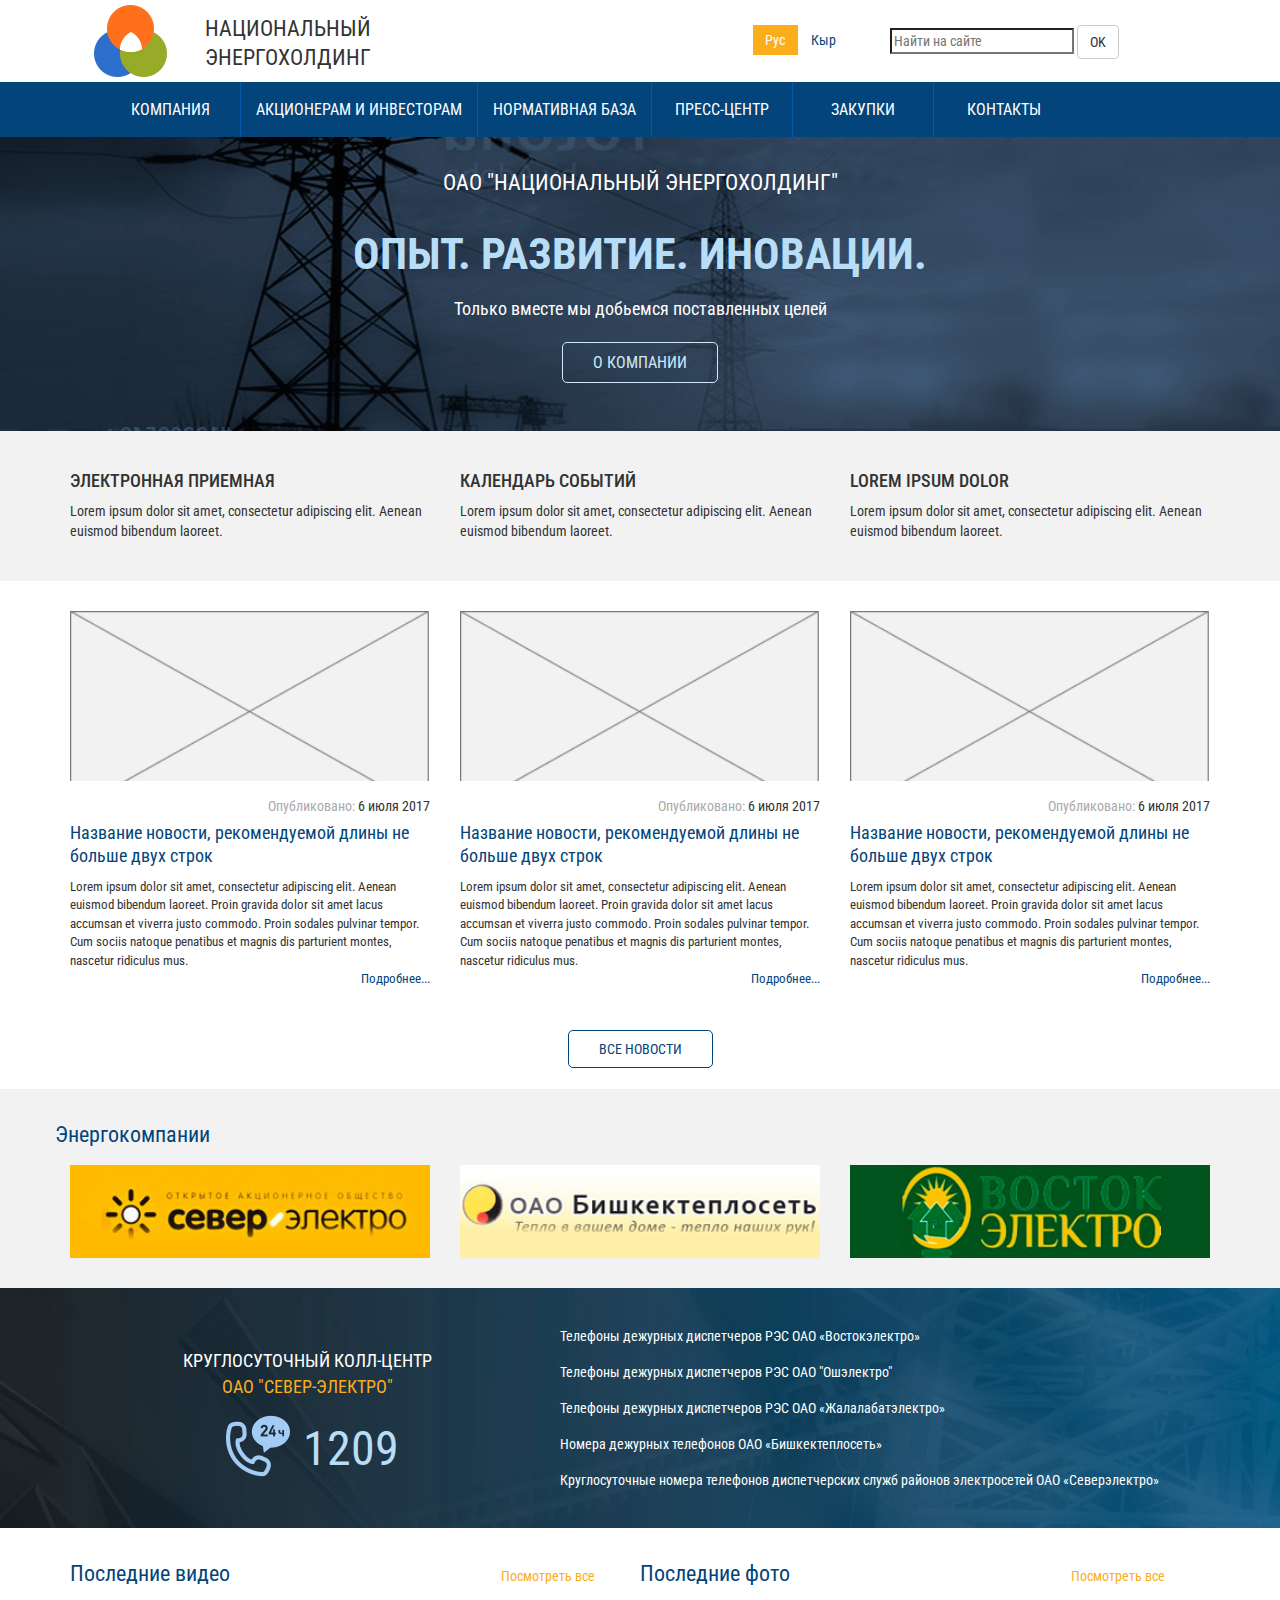
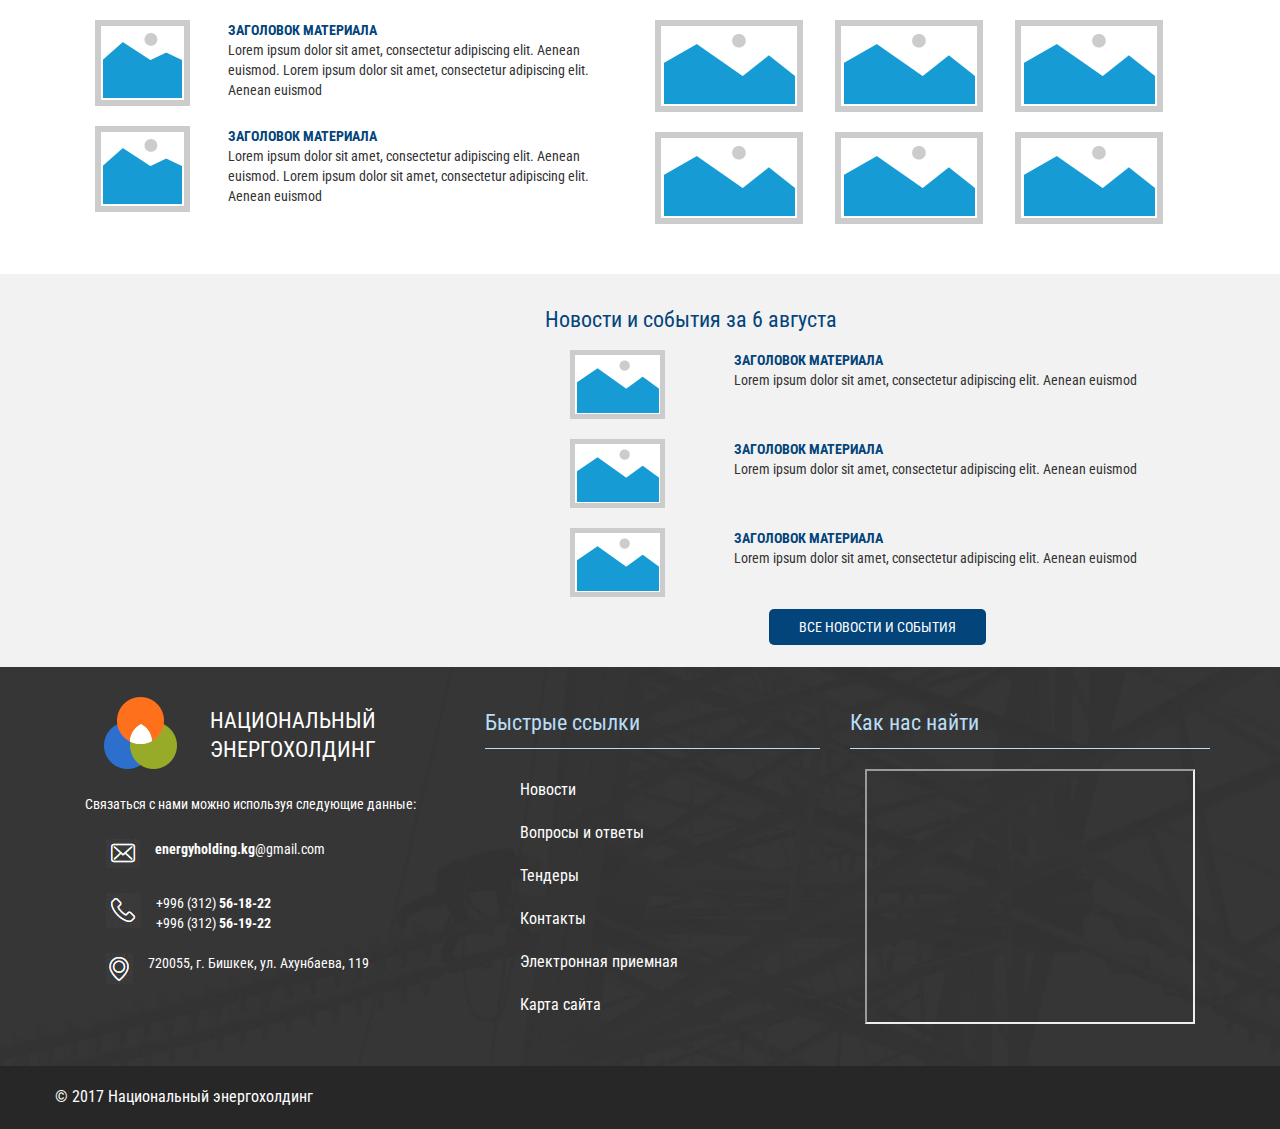
==== index.html @ 186c9346 "Initial commit" ====
<!doctype html>
<html lang="ru">
  <head>
      <meta charset="utf-8">
      <meta http-equiv="X-UA-Compatible" content="IE=edge,chrome=1">
      <meta name="description" content="">
      <meta name="viewport" content="width=device-width">
      <meta http-equiv="cache-control" content="no-cache">

      <title>Energy Main</title>

      <link rel="stylesheet" href="assets/stylesheet/bootstrap.min.css">
      <link rel="stylesheet" href="assets/stylesheet/style.css">
  </head>
  <body id="mainCont">
  </body>

<script type="text/javascript" src="assets/vendor/jquery-2.2.4.min.js" ></script>
<script type="text/javascript" src="assets/vendor/bootstrap.min.js" ></script>

<script type="text/javascript" src="assets/vendor/mustache.js" ></script>
<script type="text/javascript" src="assets/js/javascript.js" ></script>

<script type="text/javascript" src="templates/shared/data.js" ></script>
<script type="text/javascript" src="templates/main/data.js" ></script>
<script type="text/javascript" src="templates/main/config.js" ></script>

 <script>
     var arr = [config];
     var mainTemplate = getPartialsFromConfig(arr);
     var partials = getPartialsFromConfig(config.partials);

     var timerId = setInterval(function() {
         if (!$.isEmptyObject(partials) && !$.isEmptyObject(mainTemplate)) {
             var html = Mustache.render(mainTemplate.main, data, partials);
             $('#mainCont').html(html);
             clearInterval(timerId);
         }
     }, 100);
  </script>

</html>
---- assets/stylesheet/style.css ----
@import url('https://fonts.googleapis.com/css?family=Roboto+Condensed:400,700&subset=cyrillic');
/* Mixins */
body {
  color: #333333;
  font-size: 14px;
  font-family: 'Roboto Condensed', sans-serif;
}
a {
  color: #03447B;
}
a:hover {
  text-decoration: none;
  color: #fbad1a;
}
.primary {
  padding: 10px 30px;
  background-color: #03447B;
  color: #fff;
  border-radius: 5px;
  text-transform: uppercase;
  font-size: 14px;
}
.primary:hover {
  background-color: #fbad1a;
  color: #fff;
  border: 1px solid #fbad1a;
}
.primary-o {
  padding: 10px 30px;
  border: 1px solid #03447B;
  color: #03447B;
  background-color: initial;
  border-radius: 5px;
  text-transform: uppercase;
  font-size: 14px;
}
.primary-o:hover {
  background-color: #fbad1a;
  color: #fff;
  border: 1px solid #fbad1a;
}
section {
  padding: 30px 0 30px 0;
}
.sec-grey {
  background-color: #F2F2F2;
}
.sec-pic {
  background-color: rgba(0, 0, 0, 0);
  background-repeat: no-repeat;
  background-size: cover;
  background-position: center center;
  background-image: url(../../assets/img/section-bg.jpg);
  padding: 30px 0;
}
.section-title {
  color: #03447B;
  font-size: 22px;
  margin-bottom: 15px;
}
.brand-cont .logo {
  text-align: center;
}
.brand-cont .name {
  font-size: 22px;
  text-transform: uppercase;
  line-height: 1.3;
  padding-top: 10px;
}
.brand-cont .name a {
  color: #333333;
}
.brand-cont .name a:hover {
  color: #fbad1a;
}
#head-section {
  padding-top: 5px;
  padding-bottom: 5px;
}
#head-section .left {
  padding-top: 20px;
}
#head-section .lang-group {
  width: 30%;
  float: left;
}
#head-section .lang-group a {
  padding: 5px 10px;
  display: inline-block;
  min-width: 45px;
  text-align: center;
}
#head-section .lang-group a.active {
  background-color: #fbad1a;
  color: #fff;
}
#head-section .lang-group a:hover {
  background-color: #fbad1a;
  color: #fff;
}
#nav-section {
  background-color: #03447B;
  padding: 0;
}
#nav-section .navbar {
  margin-bottom: 0;
  background-color: initial;
  border: none;
}
#nav-section .nav a {
  color: #fff;
  min-width: 140px;
  text-align: center;
}
#nav-section .nav .dropdown {
  border-right: 1px solid #005CAA;
}
#nav-section .nav .dropdown:last-child {
  border: none;
}
#nav-section .nav .dropdown a.dropdown-toggle {
  padding-top: 18px;
  min-height: 55px;
  text-transform: uppercase;
  font-size: 16px;
}
#nav-section .nav .dropdown a:hover,
#nav-section .nav .dropdown a:active,
#nav-section .nav .dropdown a:visited,
#nav-section .nav .dropdown a:focus {
  background-color: #16354e;
}
#nav-section .nav .dropdown-menu {
  background-color: #10436e;
  border-bottom: 2px solid #fbad1a;
  min-width: 200px;
  padding-top: 0;
  padding-bottom: 0;
  border-radius: 0;
}
#nav-section .nav .dropdown-menu a {
  padding: 12px 10px;
}
#footer {
  background-color: rgba(0, 0, 0, 0);
  background-repeat: no-repeat;
  background-size: cover;
  background-position: center center;
  background-image: url(../../assets/img/footer-bg.jpg);
  color: #fff;
}
#footer a {
  color: #fff;
}
#footer a:hover {
  color: #fbad1a;
}
#footer .contact-title {
  margin: 25px 0;
  padding-right: 0;
}
#footer .contact-cont {
  padding-left: 10%;
  margin-bottom: 25px;
}
#footer .contact-cont img {
  display: inline-block;
  margin-right: 15px;
}
#footer .contact-cont span {
  display: inline-block;
  position: absolute;
  top: 0;
}
#footer .brand-cont .name {
  color: #fff;
}
#footer .block-header {
  font-size: 22px;
  color: #B8DEF7;
  padding: 10px 0;
  border-bottom: 1px solid #B8DEF7;
  margin-bottom: 20px;
}
#footer #footer-links {
  padding-left: 40px;
}
#footer .links ul {
  list-style: none;
  display: block;
  float: left;
  padding-left: 20px;
}
#footer .links ul li {
  display: block;
  float: left;
  width: 100%;
}
#footer .links ul li a {
  font-size: 16px;
  padding: 10px 0;
  display: block;
  float: left;
}
#footer #map {
  width: 100%;
  height: 255px;
}
#copyright {
  background-color: #272727;
  color: #fff;
  font-size: 16px;
  padding: 20px 0;
}
#breadcrumbs {
  padding: 25px 0;
  color: #C9C9C9;
  text-align: center;
  text-transform: uppercase;
  font-size: 16px;
}
#breadcrumbs .name {
  font-size: 44px;
  color: #fff;
  margin-bottom: 15px;
}
#breadcrumbs ul {
  padding-left: 0;
}
#breadcrumbs ul li {
  display: inline;
}
#breadcrumbs ul a {
  color: #B8DEF7;
}
#breadcrumbs ul a:after {
  content: '/';
  padding-left: 10px;
  padding-right: 10px;
}
#main-banner-section {
  background-color: rgba(0, 0, 0, 0);
  background-repeat: no-repeat;
  background-size: cover;
  background-position: center center;
  background-image: url(../../images/banner.jpg);
  min-height: 294px;
  color: white;
  padding-top: 30px;
  padding-bottom: 30px;
}
#main-banner-section .container > .row {
  text-align: center;
}
#main-banner-section .name {
  font-size: 22px;
  text-transform: uppercase;
}
#main-banner-section .main {
  font-size: 44px;
  text-transform: uppercase;
  font-weight: bold;
  margin-top: 25px;
  margin-bottom: 10px;
  color: #B8DEF7;
}
#main-banner-section .desc {
  font-size: 18px;
  margin-bottom: 30px;
}
#main-banner-section .link a {
  padding: 10px 30px;
  border: 1px solid #cfe9fa;
  color: #cfe9fa;
  background-color: initial;
  border-radius: 5px;
  text-transform: uppercase;
  font-size: 16px;
}
#main-banner-section .link a:hover {
  background-color: #2e9ee8;
  color: #fff;
  border: 1px solid #2e9ee8;
}
#shortcut {
  background-color: #F2F2F2;
}
#posts {
  padding: 30px 0;
}
#posts .posts-grid {
  margin-bottom: 30px;
}
#posts .post-item {
  margin-bottom: 20px;
}
#posts .post-thumb {
  height: 170px;
  overflow: hidden;
  margin-bottom: 15px;
}
#posts .post-thumb a {
  display: inline-block;
  width: 100%;
}
#posts .post-thumb a img {
  display: inline-block;
  width: 100%;
}
#posts .post-publish {
  margin-bottom: 5px;
  text-align: right;
}
#posts .post-publish .title {
  color: #aba9a9;
}
#posts .post-title {
  color: #03447B;
  font-size: 18px;
  line-height: 1.3;
  margin-bottom: 10px;
}
#posts .post-desc {
  font-size: 13px;
}
#posts .more {
  color: #03447B;
  text-align: right;
  font-size: 13px;
}
#posts .posts-actions {
  text-align: center;
}
#posts .all-news {
  padding: 10px 30px;
  border: 1px solid #03447B;
  color: #03447B;
  background-color: initial;
  border-radius: 5px;
  text-transform: uppercase;
  font-size: 14px;
}
#posts .all-news:hover {
  background-color: #fbad1a;
  color: #fff;
  border: 1px solid #fbad1a;
}
#companies img {
  width: 100%;
}
#hotline {
  color: #fff;
}
#hotline .call-center {
  text-align: center;
  padding-top: 30px;
}
#hotline .call-center .phone img {
  width: 64px;
}
#hotline .call-center .phone span {
  color: #B8DEF7;
  font-size: 48px;
  position: relative;
  top: 15px;
  left: 10px;
}
#hotline .call-center .name {
  font-size: 18px;
  color: #fbad1a;
}
#hotline .call-center .title {
  font-size: 18px;
}
#hotline .call-phones a {
  color: #fff;
  padding: 8px 0;
  display: inline-block;
}
#hotline .call-phones a:hover {
  color: #fbad1a;
}
#lastmedia .section-title {
  margin-bottom: 30px;
}
#lastmedia .row {
  float: left;
  width: 100%;
}
#lastmedia .show-lasts {
  display: inline-block;
  float: right;
  margin-right: 15px;
}
#lastmedia .show-lasts a {
  font-size: 14px;
  color: #fbad1a;
}
#lastmedia .show-lasts a:hover {
  color: #03447B;
}
#lastmedia .last-photo-cont {
  margin-bottom: 20px;
}
.last-media-cont {
  padding-left: 10px;
  width: 100%;
  margin-bottom: 20px;
  float: left;
}
.last-media-cont .last-pic {
  float: left;
  /*width: 20%;*/
  /*margin-right: 20px;*/
}
.last-media-cont .last-text-block {
  float: left;
  /*width: 80%;*/
}
.last-media-cont .last-title a {
  text-transform: uppercase;
  font-weight: bold;
}
#events .all-cont {
  text-align: center;
}
#branch .member {
  margin-bottom: 40px;
}
#branch .member .photo {
  height: 190px;
  overflow: hidden;
  margin-bottom: 20px;
}
@media (max-width: 768px) {
  #branch .member .photo {
    height: 160px;
  }
}
#branch .member .photo img {
  width: 100%;
}
#branch .member .name {
  color: #03447B;
  font-size: 18px;
  margin-bottom: 5px;
}
#branch .member .meeting-cont {
  margin-top: 15px;
  float: left;
  width: 100%;
}
#branch .member .meeting-cont .title {
  color: #03447B;
  padding: 5px 0;
}
#branch .member .meeting-cont .schedule {
  border-top: 1px dotted #03447B;
}
#branch .member .meeting-cont .schedule .period {
  padding: 10px 0;
  width: 50%;
  float: left;
  background-color: #e8e8e8;
  text-align: center;
}
#branch .member .meeting-cont .schedule .time {
  padding: 10px 0;
  width: 50%;
  float: left;
  color: #03447B;
  text-align: center;
  font-size: 16px;
}
#branch .member .enroll {
  text-align: center;
  margin-top: 5px;
  float: left;
  width: 100%;
}
#branch .member .enroll a {
  color: #fbad1a;
  border-bottom: 1px dotted;
}
#branch .member .enroll a:hover {
  color: #03447B;
}
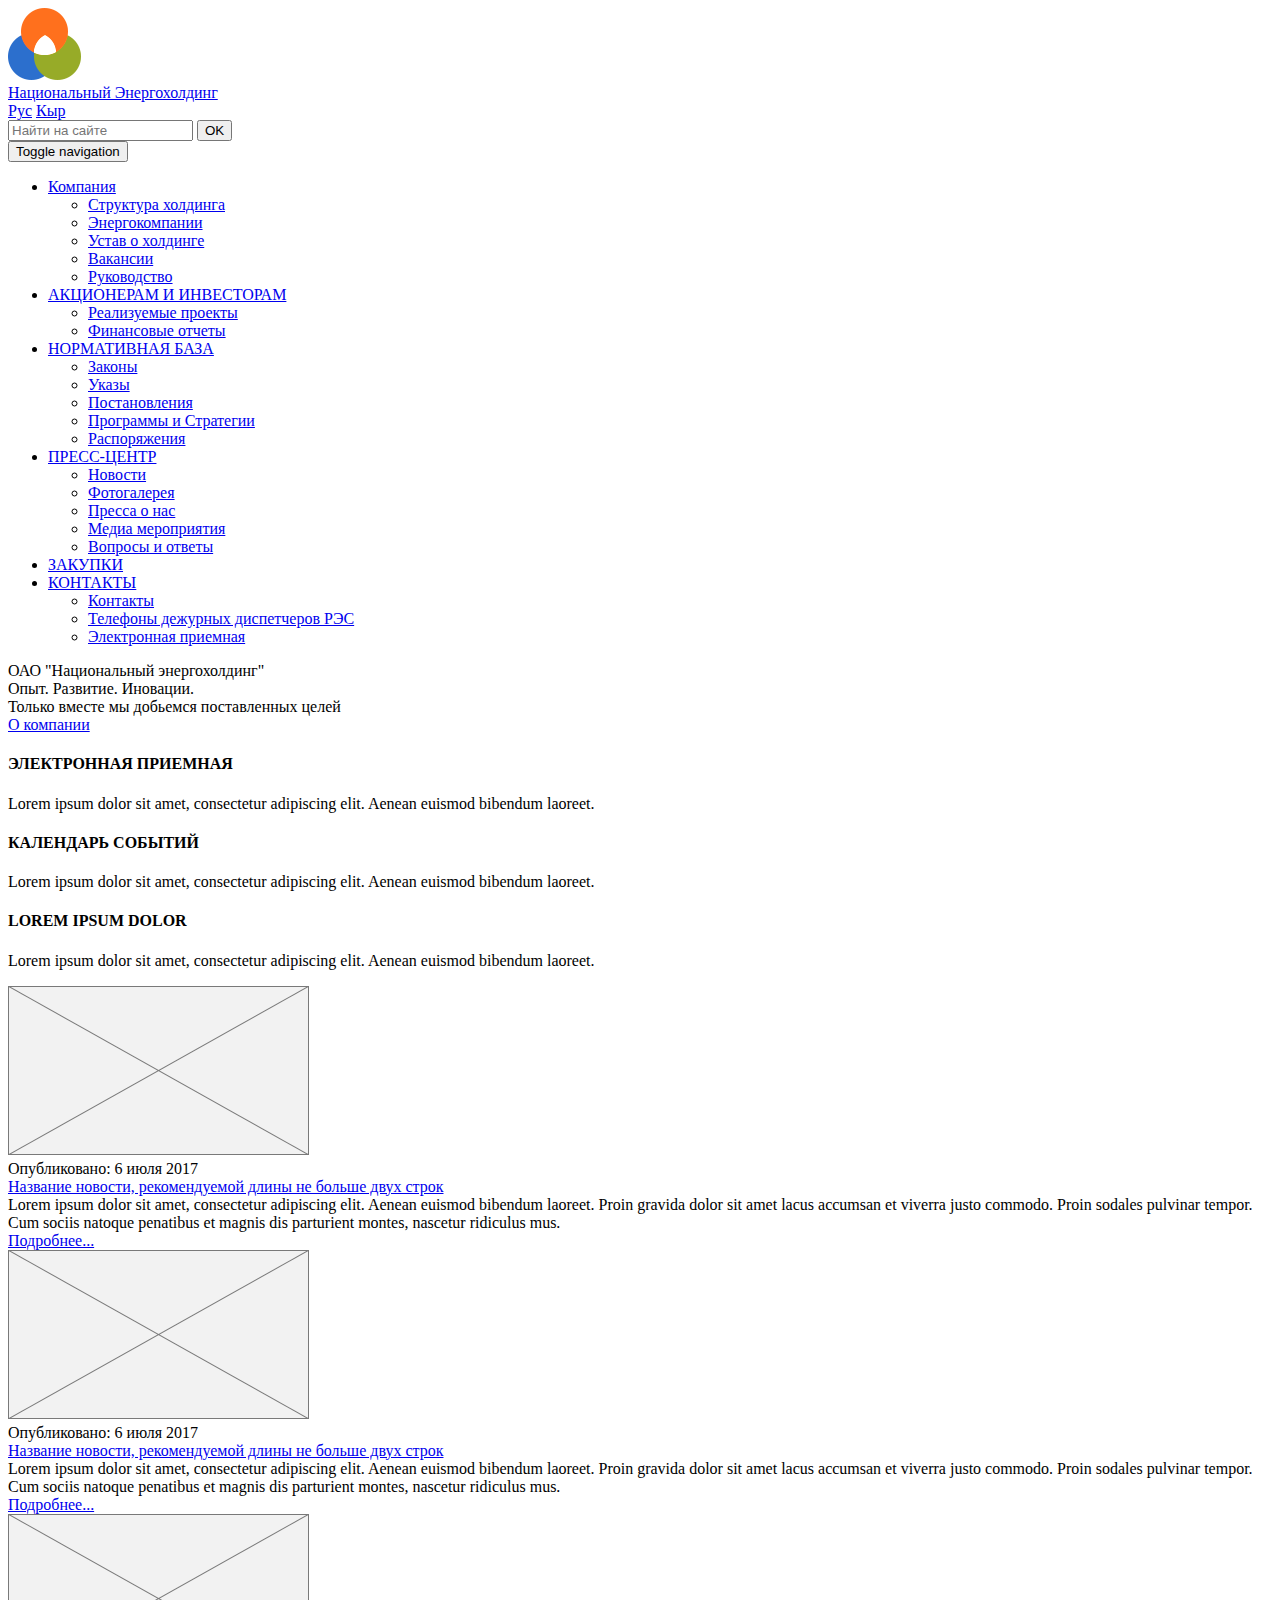
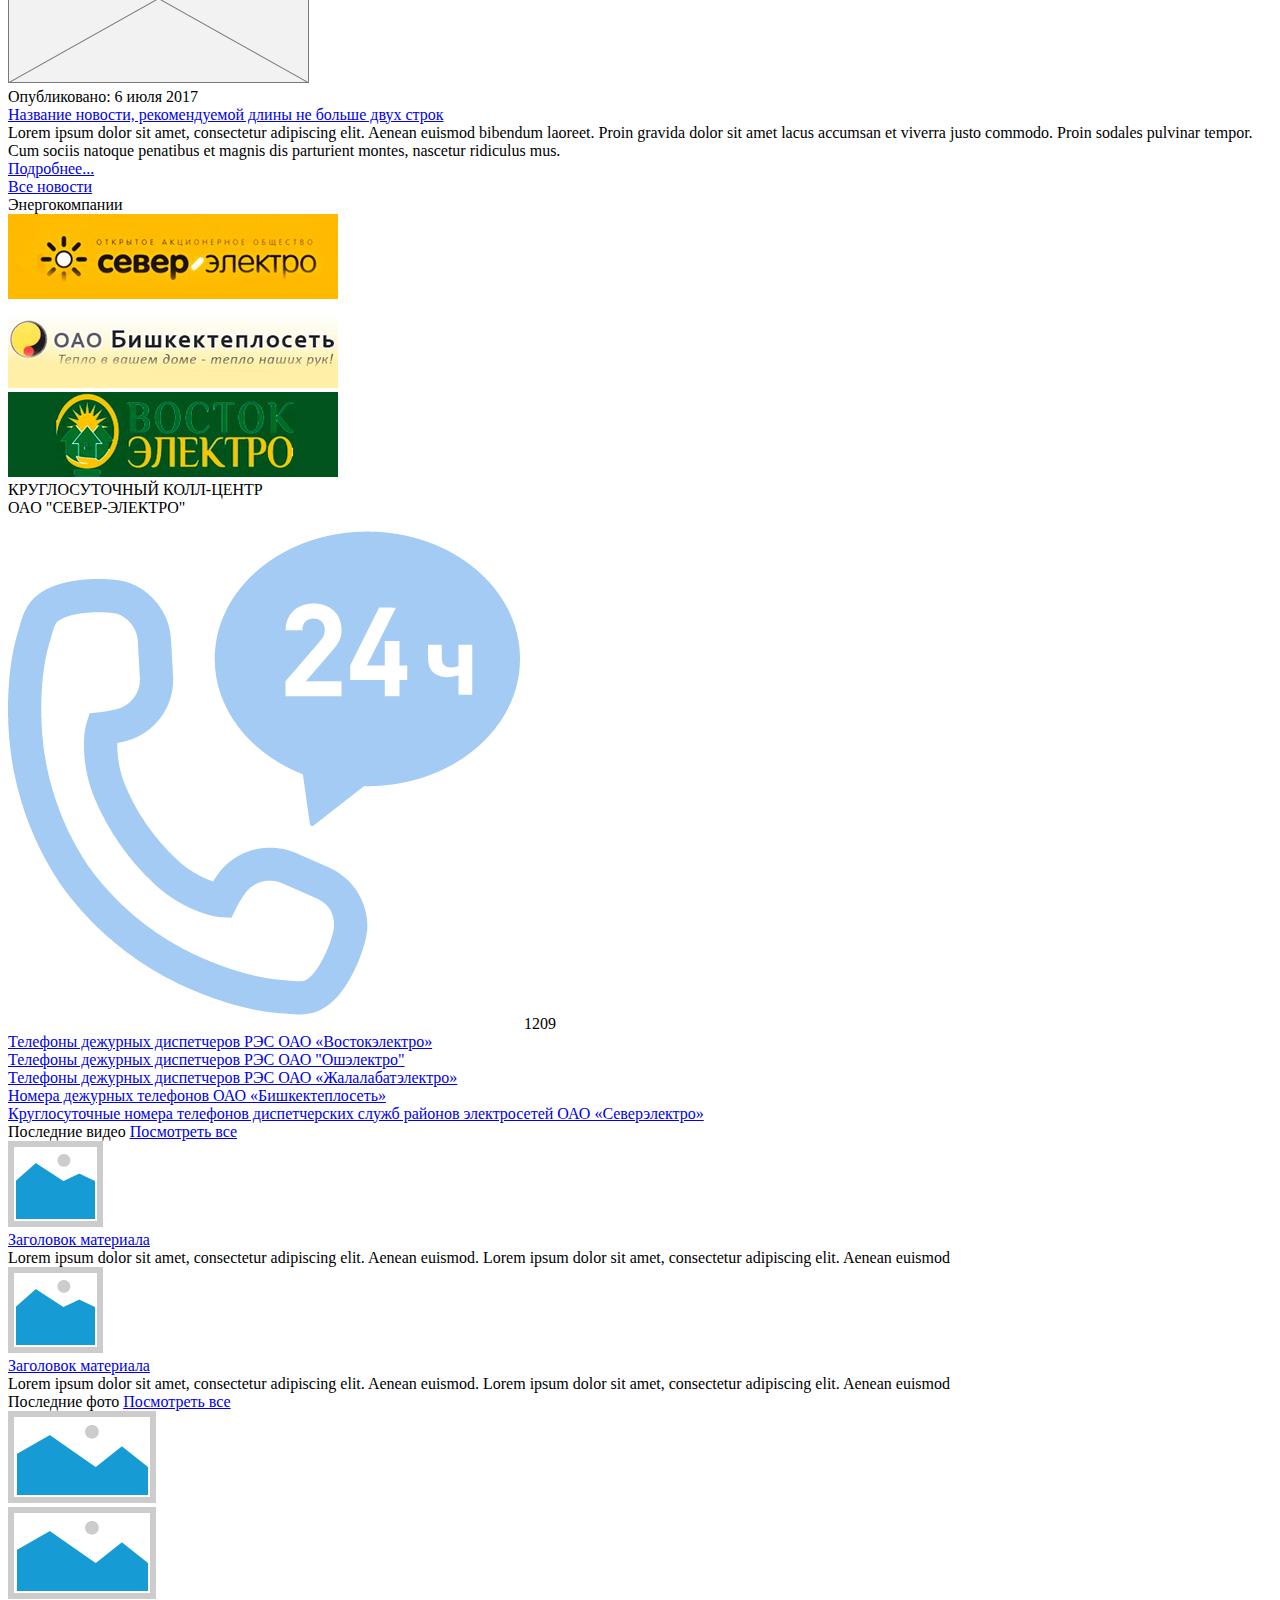
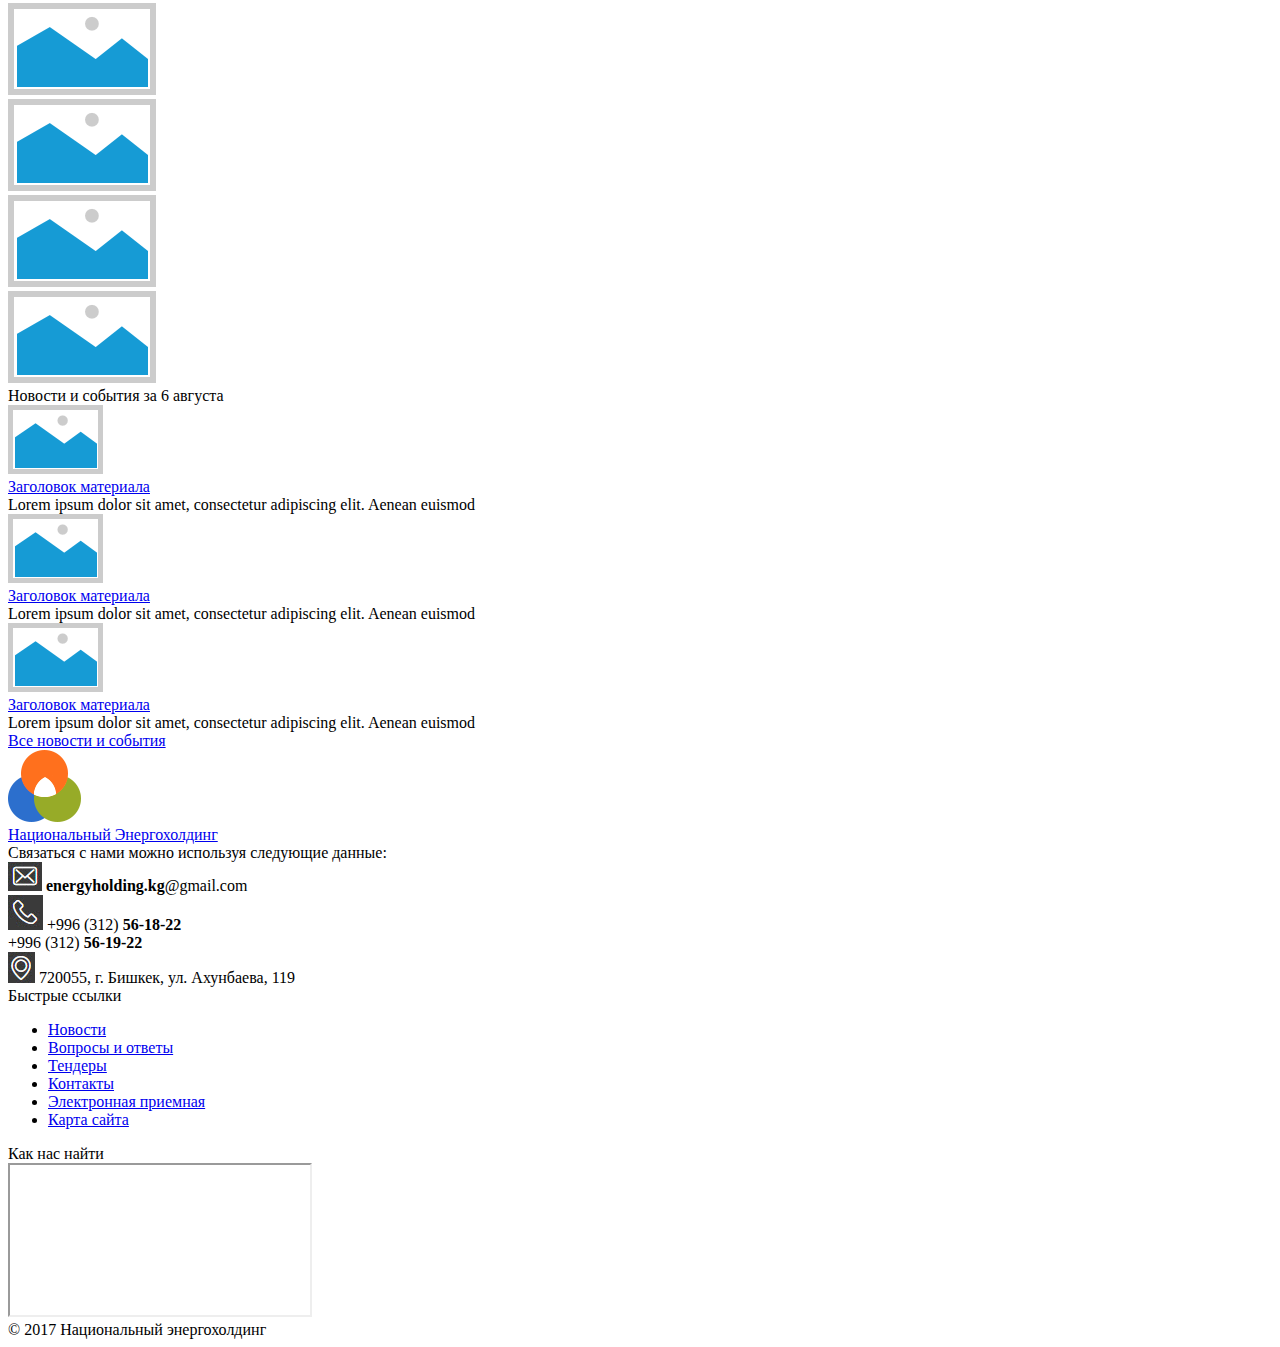
==== commit fbf97c52: "Preloader add" ====
--- a/index.html
+++ b/index.html
@@ -8,12 +8,15 @@
       <meta http-equiv="cache-control" content="no-cache">
 
       <title>Energy Main</title>
+      <link rel="stylesheet" href="assets/stylesheet/preloader.css">
 
-      <link rel="stylesheet" href="assets/stylesheet/bootstrap.min.css">
-      <link rel="stylesheet" href="assets/stylesheet/style.css">
   </head>
   <body id="mainCont">
+    <div id="hellopreloader"><div id="hellopreloader_preload"></div></div>
   </body>
+
+<link rel="stylesheet" href="assets/stylesheet/bootstrap.min.css">
+<link rel="stylesheet" href="assets/stylesheet/style.css">
 
 <script type="text/javascript" src="assets/vendor/jquery-2.2.4.min.js" ></script>
 <script type="text/javascript" src="assets/vendor/bootstrap.min.js" ></script>
@@ -26,17 +29,12 @@
 <script type="text/javascript" src="templates/main/config.js" ></script>
 
  <script>
-     var arr = [config];
-     var mainTemplate = getPartialsFromConfig(arr);
+     var partialsToLoad = config.partials.length + 1;
+
+     var mainTemplate = getPartialsFromConfig([config]);
      var partials = getPartialsFromConfig(config.partials);
 
-     var timerId = setInterval(function() {
-         if (!$.isEmptyObject(partials) && !$.isEmptyObject(mainTemplate)) {
-             var html = Mustache.render(mainTemplate.main, data, partials);
-             $('#mainCont').html(html);
-             clearInterval(timerId);
-         }
-     }, 100);
+     renderTemplate('main');
   </script>
 
 </html>--- a/assets/stylesheet/preloader.css
+++ b/assets/stylesheet/preloader.css
@@ -0,0 +1,15 @@
+#hellopreloader > p {
+    display: none;
+}
+#hellopreloader_preload {
+    display: block;
+    position: fixed;
+    z-index: 99999;
+    top: 0;
+    left: 0;
+    width: 100%;
+    height: 100%;
+    min-width: 1000px;
+    background: #333333 url([data-uri]) center center no-repeat;
+    background-size: 41px;
+}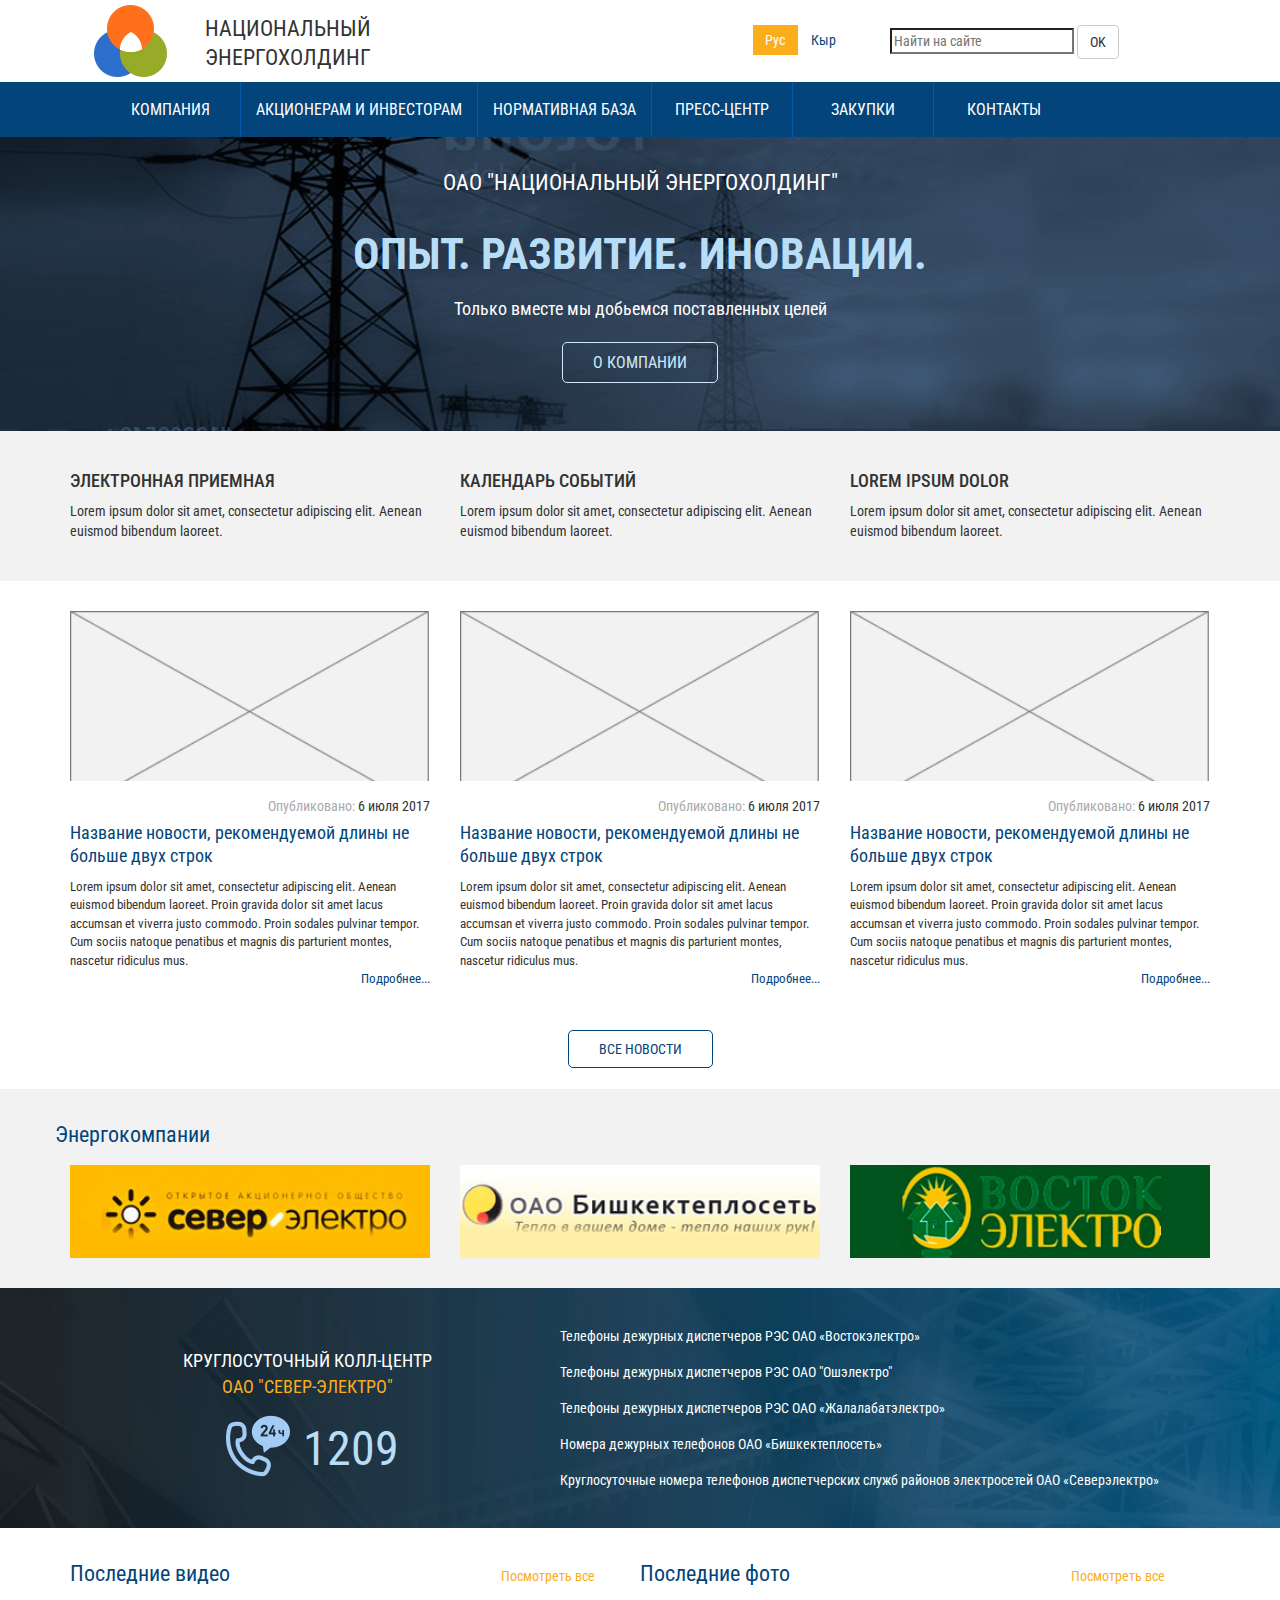
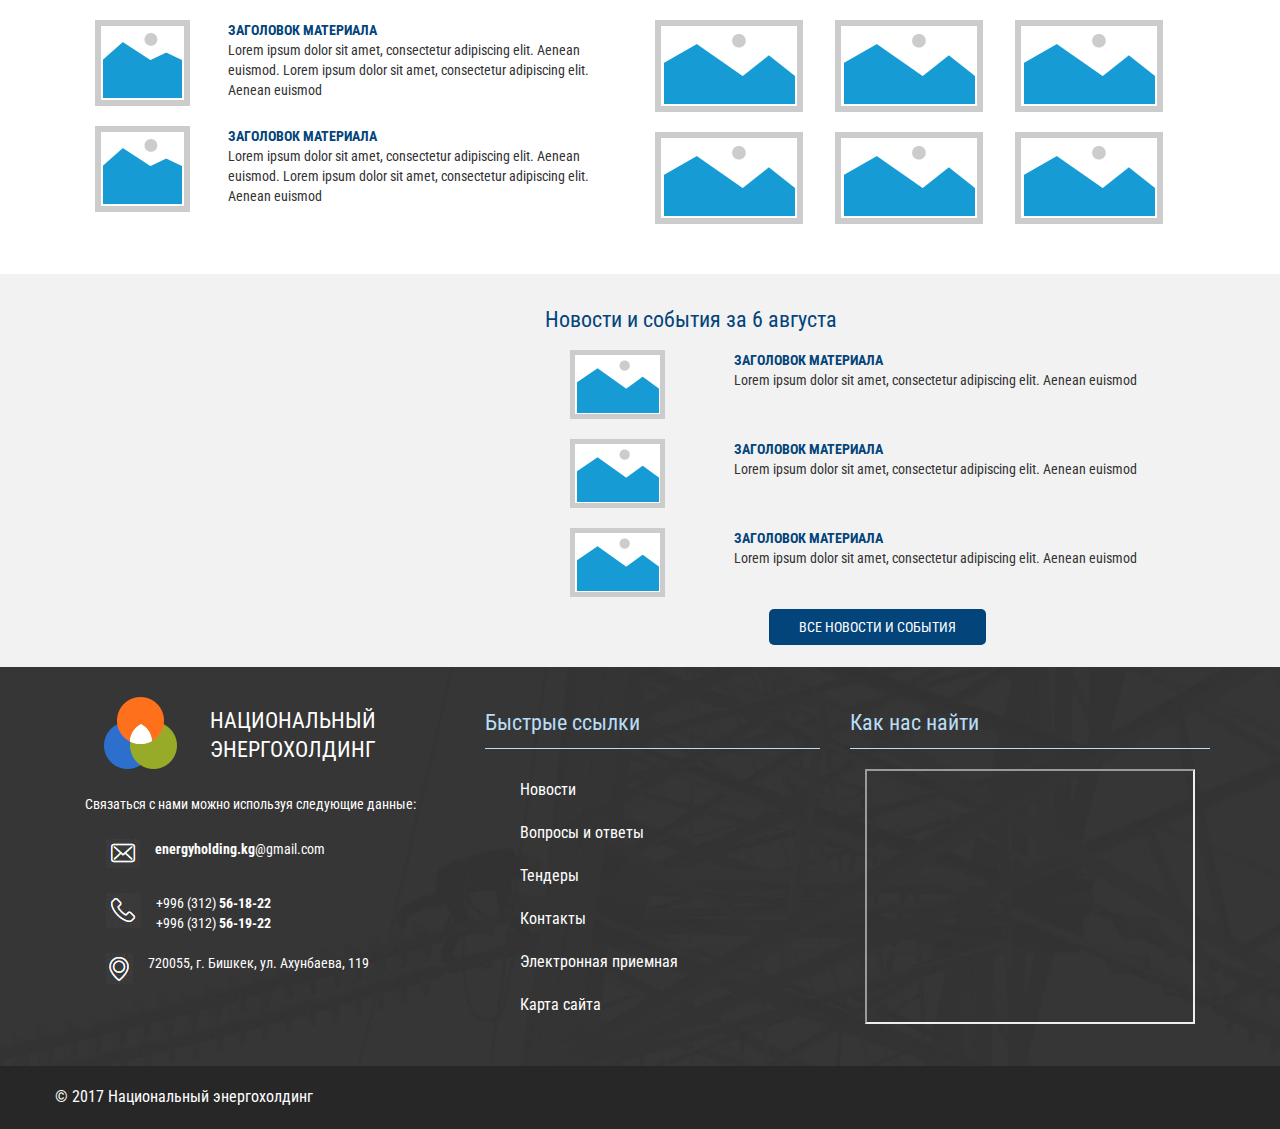
==== commit 816a2c35: "Commit" ====
--- a/index.html
+++ b/index.html
@@ -9,14 +9,14 @@
 
       <title>Energy Main</title>
       <link rel="stylesheet" href="assets/stylesheet/preloader.css">
+      <link rel="stylesheet" href="assets/stylesheet/bootstrap.min.css">
+      <link rel="stylesheet" href="assets/stylesheet/style.css">
 
   </head>
   <body id="mainCont">
     <div id="hellopreloader"><div id="hellopreloader_preload"></div></div>
   </body>
 
-<link rel="stylesheet" href="assets/stylesheet/bootstrap.min.css">
-<link rel="stylesheet" href="assets/stylesheet/style.css">
 
 <script type="text/javascript" src="assets/vendor/jquery-2.2.4.min.js" ></script>
 <script type="text/javascript" src="assets/vendor/bootstrap.min.js" ></script>
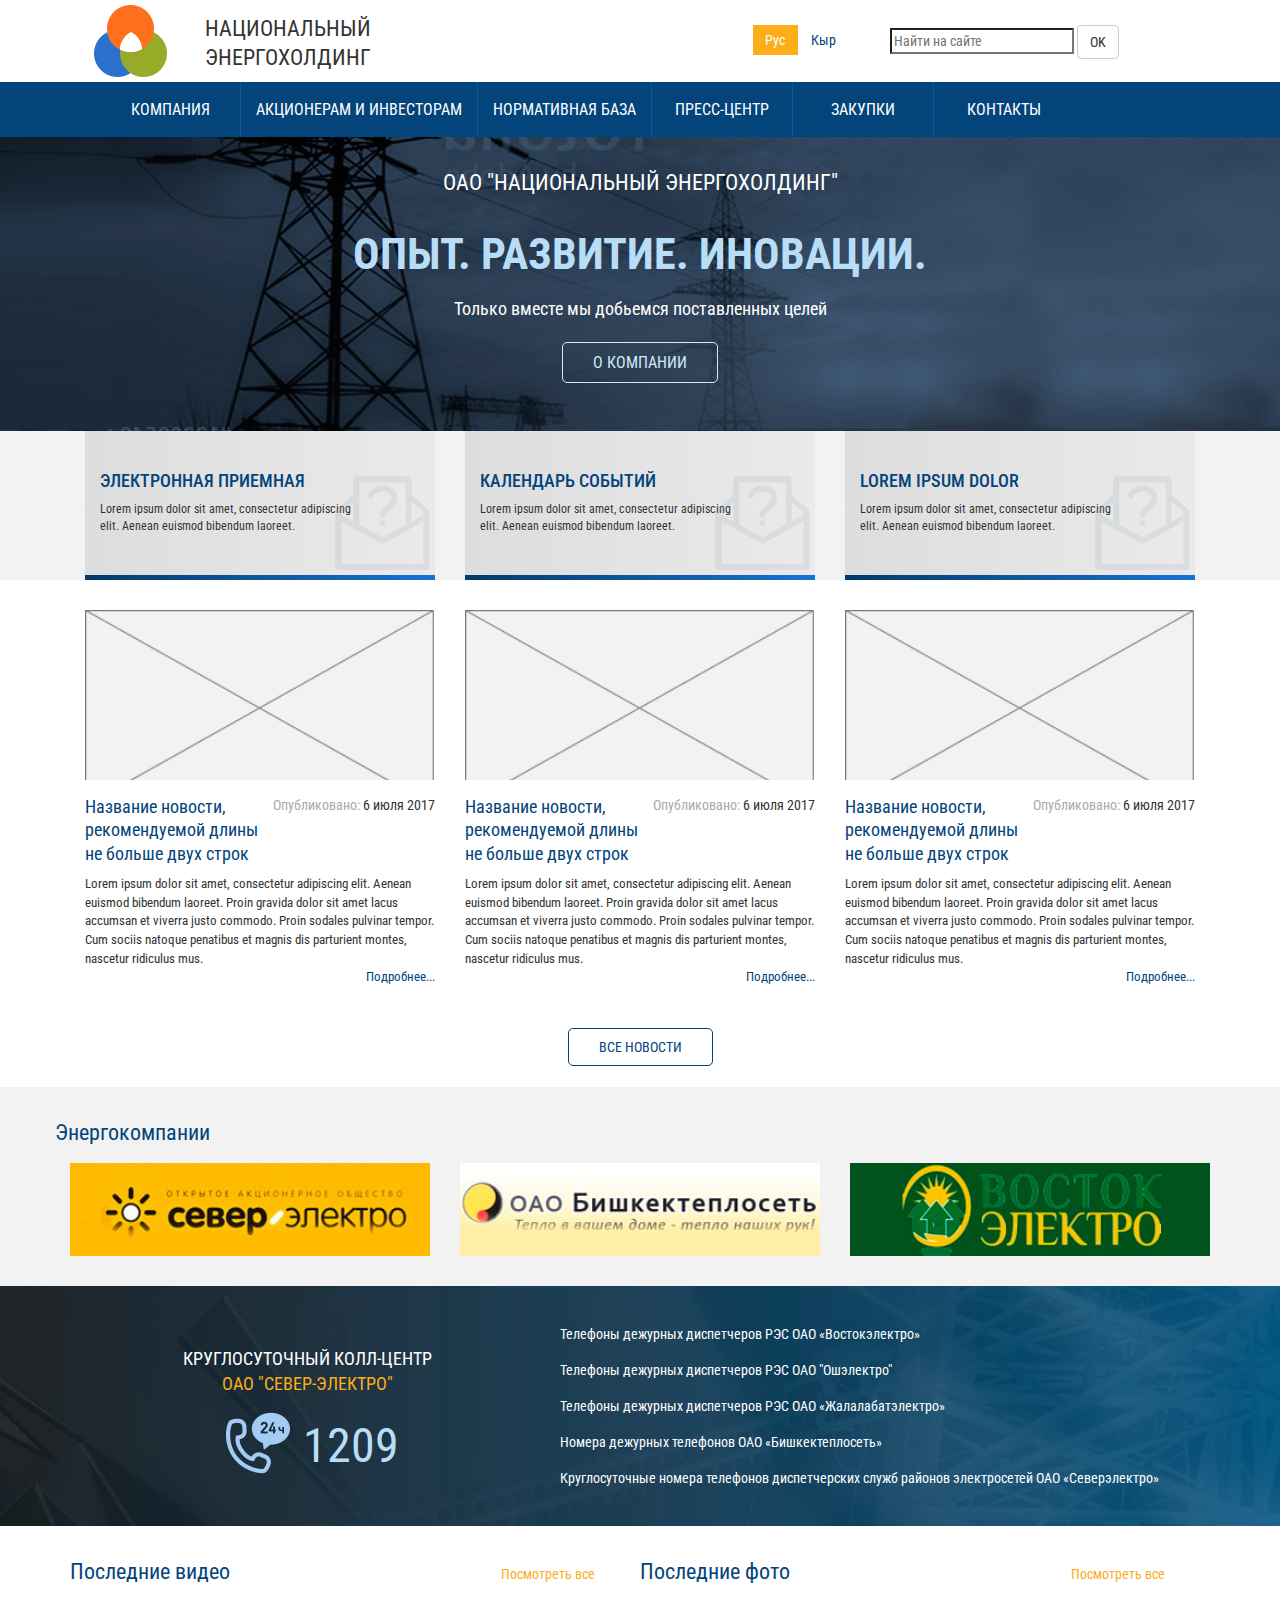
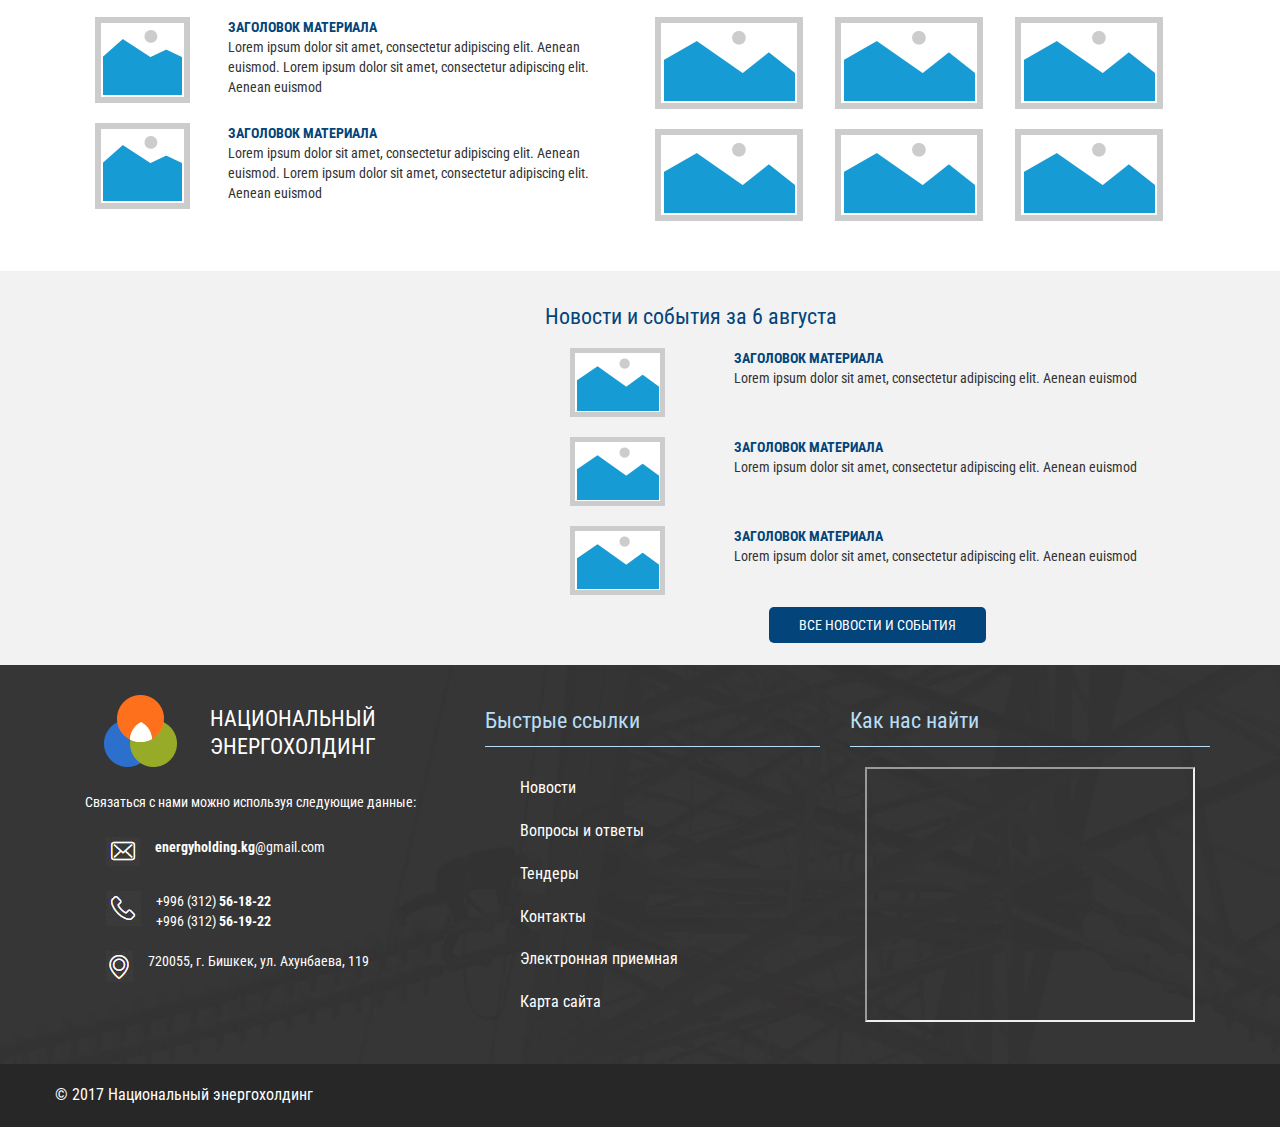
==== commit d25d6ddc: "Index Shortcuts Update" ====
--- a/index.html
+++ b/index.html
@@ -10,6 +10,7 @@
       <title>Energy Main</title>
       <link rel="stylesheet" href="assets/stylesheet/preloader.css">
       <link rel="stylesheet" href="assets/stylesheet/bootstrap.min.css">
+      <!--<link rel="stylesheet" href="assets/stylesheet/style.min.css">-->
       <link rel="stylesheet" href="assets/stylesheet/style.css">
 
   </head>
--- a/assets/stylesheet/style.min.css
+++ b/assets/stylesheet/style.min.css
@@ -0,0 +1 @@
+@import url('https://fonts.googleapis.com/css?family=Roboto+Condensed:400,700&subset=cyrillic');body{color:#333;font-size:14px;font-family:'Roboto Condensed',sans-serif}a{color:#03447b}a:hover{text-decoration:none;color:#fbad1a}.primary{padding:10px 30px;background-color:#03447b;color:#fff;border-radius:5px;text-transform:uppercase;font-size:14px}.primary:hover{background-color:#fbad1a;color:#fff;border:1px solid #fbad1a}.primary-o{padding:10px 30px;border:1px solid #03447b;color:#03447b;background-color:initial;border-radius:5px;text-transform:uppercase;font-size:14px}.primary-o:hover{background-color:#fbad1a;color:#fff;border:1px solid #fbad1a}section{padding:30px 0 30px 0}.sec-grey{background-color:#f2f2f2}.sec-pic{background-color:rgba(0,0,0,0);background-repeat:no-repeat;background-size:cover;background-position:center center;background-image:url(../../assets/img/section-bg.jpg);padding:30px 0}.section-title{color:#03447b;font-size:22px;margin-bottom:15px}@media(max-width:768px){.section-title{padding-left:0;padding-right:0}}.secondary{color:gray}.brand-cont .logo{text-align:center}.brand-cont .name{font-size:22px;text-transform:uppercase;line-height:1.3;padding-top:10px}.brand-cont .name a{color:#333}.brand-cont .name a:hover{color:#fbad1a}#head-section{padding-top:5px;padding-bottom:5px}#head-section .left{padding-top:20px}#head-section .lang-group{width:30%;float:left}#head-section .lang-group a{padding:5px 10px;display:inline-block;min-width:45px;text-align:center}#head-section .lang-group a.active{background-color:#fbad1a;color:#fff}#head-section .lang-group a:hover{background-color:#fbad1a;color:#fff}#nav-section{background-color:#03447b;padding:0}#nav-section .navbar{margin-bottom:0;background-color:initial;border:0}#nav-section .nav a{color:#fff;min-width:140px;text-align:center}#nav-section .nav .dropdown{border-right:1px solid #005caa}#nav-section .nav .dropdown:last-child{border:0}#nav-section .nav .dropdown a.dropdown-toggle{padding-top:18px;min-height:55px;text-transform:uppercase;font-size:16px}#nav-section .nav .dropdown a:hover,#nav-section .nav .dropdown a:active,#nav-section .nav .dropdown a:visited,#nav-section .nav .dropdown a:focus{background-color:#16354e}#nav-section .nav .dropdown-menu{background-color:#10436e;border-bottom:2px solid #fbad1a;min-width:200px;padding-top:0;padding-bottom:0;border-radius:0}#nav-section .nav .dropdown-menu a{padding:12px 10px}#footer{background-color:rgba(0,0,0,0);background-repeat:no-repeat;background-size:cover;background-position:center center;background-image:url(../../assets/img/footer-bg.jpg);color:#fff}#footer a{color:#fff}#footer a:hover{color:#fbad1a}#footer .contact-title{margin:25px 0;padding-right:0}#footer .contact-cont{padding-left:10%;margin-bottom:25px}#footer .contact-cont img{display:inline-block;margin-right:15px}#footer .contact-cont span{display:inline-block;position:absolute;top:0}#footer .brand-cont .name{color:#fff}@media(max-width:768px){#footer .brand-cont .name{text-align:center}}#footer .block-header{font-size:22px;color:#b8def7;padding:10px 0;border-bottom:1px solid #b8def7;margin-bottom:20px}#footer #footer-links{padding-left:40px}@media(max-width:768px){#footer #footer-links{padding-left:15px}}#footer .links ul{list-style:none;display:block;float:left;padding-left:20px}#footer .links ul li{display:block;float:left;width:100%}#footer .links ul li a{font-size:16px;padding:10px 0;display:block;float:left}#footer #map{width:100%;height:255px}#copyright{background-color:#272727;color:#fff;font-size:16px;padding:20px 0}@media(max-width:768px){#copyright{text-align:center}}#breadcrumbs{padding:25px 0;color:#c9c9c9;text-align:center;text-transform:uppercase;font-size:16px}#breadcrumbs .name{font-size:44px;color:#fff;margin-bottom:15px}#breadcrumbs ul{padding-left:0}#breadcrumbs ul li{display:inline}#breadcrumbs ul a{color:#b8def7}#breadcrumbs ul a:after{content:'/';padding-left:10px;padding-right:10px}#main-banner-section{background-color:rgba(0,0,0,0);background-repeat:no-repeat;background-size:cover;background-position:center center;background-image:url(../../images/banner.jpg);min-height:294px;color:white;padding-top:30px;padding-bottom:30px}#main-banner-section .container>.row{text-align:center}#main-banner-section .name{font-size:22px;text-transform:uppercase}#main-banner-section .main{font-size:44px;text-transform:uppercase;font-weight:bold;margin-top:25px;margin-bottom:10px;color:#b8def7}#main-banner-section .desc{font-size:18px;margin-bottom:30px}#main-banner-section .link a{padding:10px 30px;border:1px solid #cfe9fa;color:#cfe9fa;background-color:initial;border-radius:5px;text-transform:uppercase;font-size:16px}#main-banner-section .link a:hover{background-color:#2e9ee8;color:#fff;border:1px solid #2e9ee8}#shortcut{background-color:#f2f2f2;padding:0}#shortcut .shotcut-item{padding:30px 0 30px 0;background:#ddd;background:-moz-linear-gradient(left,#ddd 0,#eaeaea 100%);background:-webkit-gradient(left top,right top,color-stop(0,#ddd),color-stop(100%,#eaeaea));background:-webkit-linear-gradient(left,#ddd 0,#eaeaea 100%);background:-o-linear-gradient(left,#ddd 0,#eaeaea 100%);background:-ms-linear-gradient(left,#ddd 0,#eaeaea 100%);background:linear-gradient(to right,#ddd 0,#eaeaea 100%)}#posts{padding:30px 0}#posts .posts-actions{text-align:center}#posts .all-news{padding:10px 30px;border:1px solid #03447b;color:#03447b;background-color:initial;border-radius:5px;text-transform:uppercase;font-size:14px}#posts .all-news:hover{background-color:#fbad1a;color:#fff;border:1px solid #fbad1a}.posts-grid{margin-bottom:30px}.post-item{margin-bottom:20px}@media(max-width:768px){.post-item{padding-left:0;padding-right:0}}.post-thumb{height:170px;overflow:hidden;margin-bottom:15px}.post-thumb a{display:inline-block;width:100%}.post-thumb a img{display:inline-block;width:100%}.post-publish{margin-bottom:5px;text-align:right;float:right}.post-publish .title{color:#aba9a9}.post-title{color:#03447b;font-size:18px;line-height:1.3;margin-bottom:10px}.post-desc{font-size:13px}.more{color:#03447b;text-align:right;font-size:13px}#companies img{width:100%}#hotline{color:#fff}#hotline .call-center{text-align:center;padding-top:30px}#hotline .call-center .phone img{width:64px}#hotline .call-center .phone span{color:#b8def7;font-size:48px;position:relative;top:15px;left:10px}#hotline .call-center .name{font-size:18px;color:#fbad1a}#hotline .call-center .title{font-size:18px}#hotline .call-phones a{color:#fff;padding:8px 0;display:inline-block}#hotline .call-phones a:hover{color:#fbad1a}#lastmedia .section-title{margin-bottom:30px}#lastmedia .row{float:left;width:100%}#lastmedia .show-lasts{display:inline-block;float:right;margin-right:15px}#lastmedia .show-lasts a{font-size:14px;color:#fbad1a}#lastmedia .show-lasts a:hover{color:#03447b}#lastmedia .last-photo-cont{margin-bottom:20px}.last-media-cont{padding-left:10px;width:100%;margin-bottom:20px;float:left}.last-media-cont .last-pic{float:left}.last-media-cont .last-text-block{float:left}.last-media-cont .last-title a{text-transform:uppercase;font-weight:bold}#events .all-cont{text-align:center}#branch .member{margin-bottom:40px}#branch .member .photo{height:190px;overflow:hidden;margin-bottom:20px}@media(max-width:768px){#branch .member .photo{height:160px}}#branch .member .photo img{width:100%}#branch .member .name{color:#03447b;font-size:18px;margin-bottom:5px}#branch .member .meeting-cont{margin-top:15px;float:left;width:100%}#branch .member .meeting-cont .title{color:#03447b;padding:5px 0}#branch .member .meeting-cont .schedule{border-top:1px dotted #03447b}#branch .member .meeting-cont .schedule .period{padding:10px 0;width:50%;float:left;background-color:#e8e8e8;text-align:center}#branch .member .meeting-cont .schedule .time{padding:10px 0;width:50%;float:left;color:#03447b;text-align:center;font-size:16px}#branch .member .enroll{text-align:center;margin-top:5px;float:left;width:100%}#branch .member .enroll a{color:#fbad1a;border-bottom:1px dotted}#branch .member .enroll a:hover{color:#03447b}.bar-block{margin-bottom:30px;padding-left:0;padding-right:0}.bar-block .section-title{padding-left:0;padding-right:0}.bar-block .bar-content{padding-left:0;padding-right:0}.bar-block .bar-list{padding-left:0}.bar-block .bar-list li{display:inline-block;width:50%;float:left}.bar-block .bar-list li a{padding:5px 10px 5px 0;display:inline-block;width:90%;border-bottom:1px solid #f2f2f2}.bar-block .last-media-cont{padding-left:0}.bar-block .last-media-cont .last-title a{font-weight:normal}.bar-block .last-text-block{padding-left:0;padding-right:0}.post-filter{text-align:right;margin-top:-5px;margin-bottom:10px;padding-right:0}.post-filter ul{display:inline-block}.post-filter li{display:inline-block}.post-filter li a{color:gray;padding:3px 0;border-bottom:1px dotted gray;margin-right:10px}.post-filter li a:hover{color:#03447b}.post-single-content{margin-bottom:25px;float:left}.post-single-content .post-filter{margin-top:5px;margin-bottom:25px}.post-single-content .main-pic{height:205px;overflow:hidden;margin-bottom:20px}.post-single-content .main-pic img{width:100%}.post-single-content .content{margin-bottom:20px}.post-share{float:left}.post-share .title{float:left;margin-right:10px;color:gray}.post-share .items{float:left}.post-share .items .item{float:left;margin-right:10px}.post-share .items .item img{width:24px}--- a/assets/stylesheet/style.css
+++ b/assets/stylesheet/style.css
@@ -58,6 +58,15 @@
   font-size: 22px;
   margin-bottom: 15px;
 }
+@media (max-width: 768px) {
+  .section-title {
+    padding-left: 0;
+    padding-right: 0;
+  }
+}
+.secondary {
+  color: #808080;
+}
 .brand-cont .logo {
   text-align: center;
 }
@@ -175,6 +184,11 @@
 #footer .brand-cont .name {
   color: #fff;
 }
+@media (max-width: 768px) {
+  #footer .brand-cont .name {
+    text-align: center;
+  }
+}
 #footer .block-header {
   font-size: 22px;
   color: #B8DEF7;
@@ -185,6 +199,11 @@
 #footer #footer-links {
   padding-left: 40px;
 }
+@media (max-width: 768px) {
+  #footer #footer-links {
+    padding-left: 15px;
+  }
+}
 #footer .links ul {
   list-style: none;
   display: block;
@@ -211,6 +230,11 @@
   color: #fff;
   font-size: 16px;
   padding: 20px 0;
+}
+@media (max-width: 768px) {
+  #copyright {
+    text-align: center;
+  }
 }
 #breadcrumbs {
   padding: 25px 0;
@@ -284,66 +308,130 @@
 }
 #shortcut {
   background-color: #F2F2F2;
+  padding: 0;
+  /*.name {
+    color: @@text-color-link; }*/
+}
+#shortcut .item-cont {
+  /*border-bottom: @size solid transparent;*/
+  background-image: linear-gradient(to right, #023a68 0%, #1674d1 100%);
+  background-origin: border-box;
+  /*background-size: 100% 0px, 0px 100%, 100% @size, 0px 100%;*/
+  background-position: top left, top right, bottom right, bottom left;
+  background-repeat: no-repeat;
+  padding-bottom: 5px;
+}
+#shortcut .content {
+  padding: 30px 15px;
+  background: #dddddd;
+  background: -moz-linear-gradient(left, #dddddd 0%, #eaeaea 100%);
+  background: -webkit-gradient(left top, right top, color-stop(0%, #dddddd), color-stop(100%, #eaeaea));
+  background: -webkit-linear-gradient(left, #dddddd 0%, #eaeaea 100%);
+  background: -o-linear-gradient(left, #dddddd 0%, #eaeaea 100%);
+  background: -ms-linear-gradient(left, #dddddd 0%, #eaeaea 100%);
+  background: linear-gradient(to right, #dddddd 0%, #eaeaea 100%);
+}
+#shortcut .reception {
+  background-image: url(../../assets/img/reception.png);
+  background-position: right bottom;
+  background-repeat: no-repeat;
+  opacity: 0.15;
+  position: absolute;
+  right: 15px;
+  bottom: 5px;
+  width: 100%;
+  height: 105px;
+}
+#shortcut .desc {
+  font-size: 12px;
+  width: 80%;
+  color: #333333;
+}
+#shortcut .link:hover .item-cont {
+  /*border-bottom: @size solid transparent;*/
+  background-image: linear-gradient(to right, #023a68 0%, #1674d1 100%);
+  background-origin: border-box;
+  /*background-size: 100% 0px, 0px 100%, 100% @size, 0px 100%;*/
+  background-position: top left, top right, bottom right, bottom left;
+  background-repeat: no-repeat;
+  padding-top: 5px;
+}
+#shortcut .link:hover .content {
+  padding: 30px 15px;
+  background: #023a68;
+  background: -moz-linear-gradient(left, #023a68 0%, #1674d1 100%);
+  background: -webkit-gradient(left top, right top, color-stop(0%, #023a68), color-stop(100%, #1674d1));
+  background: -webkit-linear-gradient(left, #023a68 0%, #1674d1 100%);
+  background: -o-linear-gradient(left, #023a68 0%, #1674d1 100%);
+  background: -ms-linear-gradient(left, #023a68 0%, #1674d1 100%);
+  background: linear-gradient(to right, #023a68 0%, #1674d1 100%);
 }
 #posts {
   padding: 30px 0;
 }
-#posts .posts-grid {
+#posts .posts-actions {
+  text-align: center;
+}
+#posts .all-news {
+  padding: 10px 30px;
+  border: 1px solid #03447B;
+  color: #03447B;
+  background-color: initial;
+  border-radius: 5px;
+  text-transform: uppercase;
+  font-size: 14px;
+}
+#posts .all-news:hover {
+  background-color: #fbad1a;
+  color: #fff;
+  border: 1px solid #fbad1a;
+}
+.posts-grid {
   margin-bottom: 30px;
 }
-#posts .post-item {
+.post-item {
   margin-bottom: 20px;
 }
-#posts .post-thumb {
+@media (max-width: 768px) {
+  .post-item {
+    padding-left: 0;
+    padding-right: 0;
+  }
+}
+.post-thumb {
   height: 170px;
   overflow: hidden;
   margin-bottom: 15px;
 }
-#posts .post-thumb a {
-  display: inline-block;
-  width: 100%;
-}
-#posts .post-thumb a img {
-  display: inline-block;
-  width: 100%;
-}
-#posts .post-publish {
+.post-thumb a {
+  display: inline-block;
+  width: 100%;
+}
+.post-thumb a img {
+  display: inline-block;
+  width: 100%;
+}
+.post-publish {
   margin-bottom: 5px;
   text-align: right;
-}
-#posts .post-publish .title {
+  float: right;
+}
+.post-publish .title {
   color: #aba9a9;
 }
-#posts .post-title {
+.post-title {
   color: #03447B;
   font-size: 18px;
   line-height: 1.3;
   margin-bottom: 10px;
 }
-#posts .post-desc {
+.post-desc {
   font-size: 13px;
 }
-#posts .more {
+.more {
   color: #03447B;
   text-align: right;
   font-size: 13px;
-}
-#posts .posts-actions {
-  text-align: center;
-}
-#posts .all-news {
-  padding: 10px 30px;
-  border: 1px solid #03447B;
-  color: #03447B;
-  background-color: initial;
-  border-radius: 5px;
-  text-transform: uppercase;
-  font-size: 14px;
-}
-#posts .all-news:hover {
-  background-color: #fbad1a;
-  color: #fff;
-  border: 1px solid #fbad1a;
 }
 #companies img {
   width: 100%;
@@ -485,3 +573,98 @@
 #branch .member .enroll a:hover {
   color: #03447B;
 }
+.bar-block {
+  margin-bottom: 30px;
+  padding-left: 0;
+  padding-right: 0;
+}
+.bar-block .section-title {
+  padding-left: 0;
+  padding-right: 0;
+}
+.bar-block .bar-content {
+  padding-left: 0;
+  padding-right: 0;
+}
+.bar-block .bar-list {
+  padding-left: 0;
+}
+.bar-block .bar-list li {
+  display: inline-block;
+  width: 50%;
+  float: left;
+}
+.bar-block .bar-list li a {
+  padding: 5px 10px 5px 0;
+  display: inline-block;
+  width: 90%;
+  border-bottom: 1px solid #F2F2F2;
+}
+.bar-block .last-media-cont {
+  padding-left: 0;
+}
+.bar-block .last-media-cont .last-title a {
+  font-weight: normal;
+}
+.bar-block .last-text-block {
+  padding-left: 0;
+  padding-right: 0;
+}
+.post-filter {
+  text-align: right;
+  margin-top: -5px;
+  margin-bottom: 10px;
+  padding-right: 0;
+}
+.post-filter ul {
+  display: inline-block;
+}
+.post-filter li {
+  display: inline-block;
+}
+.post-filter li a {
+  color: #808080;
+  padding: 3px 0px;
+  border-bottom: 1px dotted #808080;
+  margin-right: 10px;
+}
+.post-filter li a:hover {
+  color: #03447B;
+}
+.post-single-content {
+  margin-bottom: 25px;
+  float: left;
+}
+.post-single-content .post-filter {
+  margin-top: 5px;
+  margin-bottom: 25px;
+}
+.post-single-content .main-pic {
+  height: 205px;
+  overflow: hidden;
+  margin-bottom: 20px;
+}
+.post-single-content .main-pic img {
+  width: 100%;
+}
+.post-single-content .content {
+  margin-bottom: 20px;
+}
+.post-share {
+  float: left;
+}
+.post-share .title {
+  float: left;
+  margin-right: 10px;
+  color: #808080;
+}
+.post-share .items {
+  float: left;
+}
+.post-share .items .item {
+  float: left;
+  margin-right: 10px;
+}
+.post-share .items .item img {
+  width: 24px;
+}
